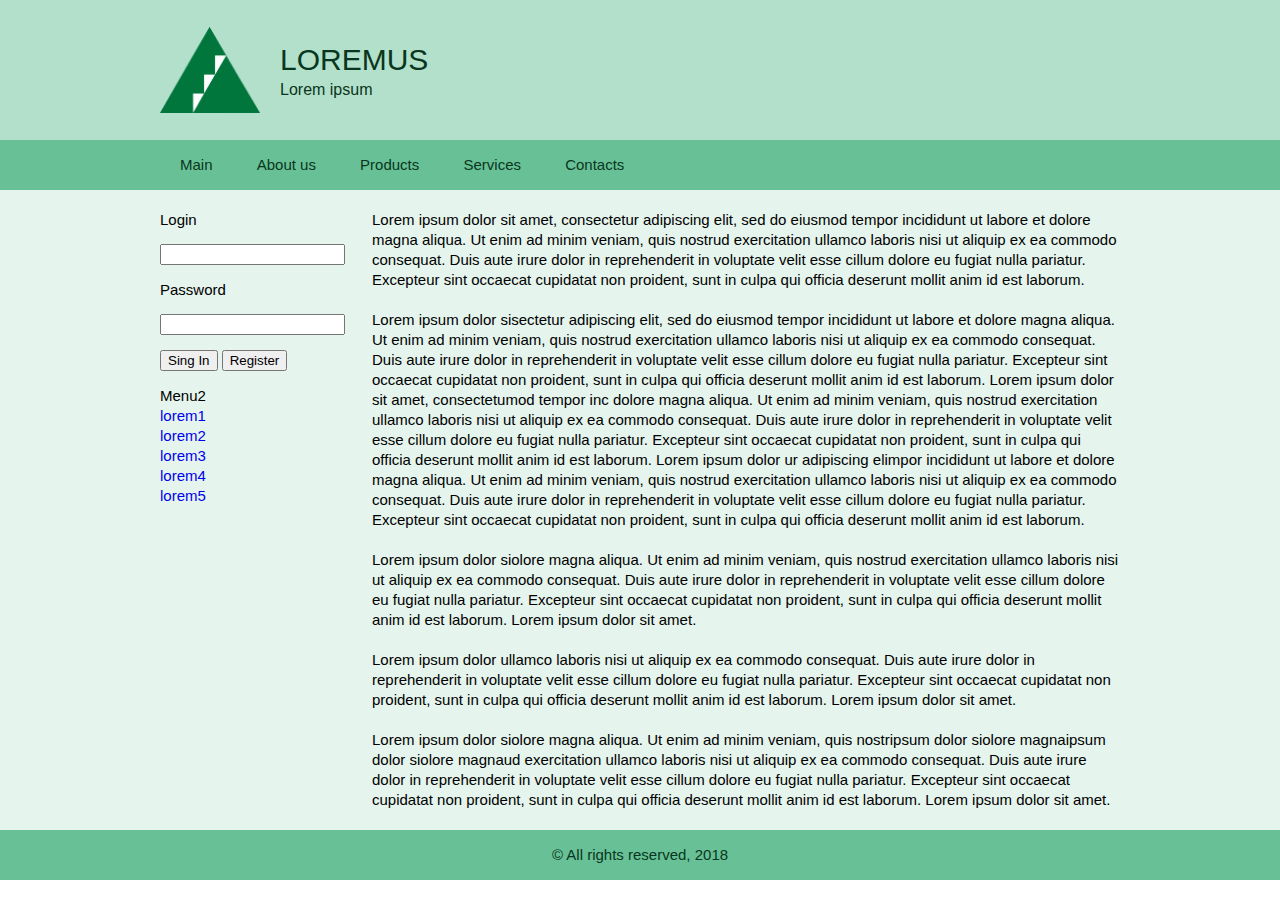
==== hw01/index.html @ 59b7d489 "2st commit" ====
<!DOCTYPE html>
<html lang="zxx">
<head>
  <meta charset="UTF-8">
  <meta name="viewport" content="width=device-width, initial-scale=1.0">
  <meta http-equiv="X-UA-Compatible" content="ie=edge">
  <link rel="stylesheet" href="css/reset.css" type="text/css" />
  <link href="css/styles.css" rel="stylesheet" type="text/css" />
  <title>task1</title>
</head>
<body>
  <div id="wraper">
    <header>
      <div class="header line">
        <div class="wrapper">
          <div class="logo"></div>
          <div class="slogan">
            <div class="title">LOREMUS</div>
            <div class="subtitle">Lorem ipsum</div>
          </div>
        </div>
      </div>
      <div class="menu line">
        <div class="wrapper">
          <nav>
            <div class="show_menu">MENU</div>
            <ul>
              <li><a href="#">Main</a></li>
              <li><a href="#">About us</a></li>
              <li><a href="#">Products</a></li>
              <li><a href="#">Services</a></li>
              <li><a href="#">Contacts</a></li>
            </ul>
          </nav>
        </div>
      </div>
    </header>
    <section>
      <h6 class="hidden">content and sidebar</h6>
      <div class="content line">
        <div class="wrapper">
          <aside class="left">
            <div class="col fl-l">
              <form action="#" method="post">
                <div class="row">
                  <p><label for="label">Login</label></p>
                  <input type="text" name="login" value="" size="20" maxlength="10" id="label" />
                </div>
                <div class="row">
                  <p><label for="password1">Password</label></p>
                  <input type="password" name="password" id="password1" />
                </div>
                <div class="row">
                  <input type="button" name="send" value="Sing In"/>
                  <input type="button" name="send1" value="Register"/>
                </div>
              </form>
            </div>
            <div class="col fl-r">
              <span class="h3">Menu2</span>
              <ul>
                <li><a href="#">lorem1</a></li>
                <li><a href="#">lorem2</a></li>
                <li><a href="#">lorem3</a></li>
                <li><a href="#">lorem4</a></li>
                <li><a href="#">lorem5</a></li>
              </ul>
            </div>
            <div class="clear"></div>
          </aside>
          <section class="right">
            <h6 class="hidden">content</h6>
            Lorem ipsum dolor sit amet, consectetur adipiscing elit, sed do eiusmod tempor incididunt ut labore et dolore magna aliqua. Ut enim ad minim veniam, quis nostrud exercitation ullamco laboris nisi ut aliquip ex ea commodo consequat. Duis aute irure dolor in reprehenderit in voluptate velit esse cillum dolore eu fugiat nulla pariatur. Excepteur sint occaecat cupidatat non proident, sunt in culpa qui officia deserunt mollit anim id est laborum.
            <br/>
            <br/>Lorem ipsum dolor sisectetur adipiscing elit, sed do eiusmod tempor incididunt ut labore et dolore magna aliqua. Ut enim ad minim veniam, quis nostrud exercitation ullamco laboris nisi ut aliquip ex ea commodo consequat. Duis aute irure dolor in reprehenderit in voluptate velit esse cillum dolore eu fugiat nulla pariatur. Excepteur sint occaecat cupidatat non proident, sunt in culpa qui officia deserunt mollit anim id est laborum.
            Lorem ipsum dolor sit amet, consectetumod tempor inc dolore magna aliqua. Ut enim ad minim veniam, quis nostrud exercitation ullamco laboris nisi ut aliquip ex ea commodo consequat. Duis aute irure dolor in reprehenderit in voluptate velit esse cillum dolore eu fugiat nulla pariatur. Excepteur sint occaecat cupidatat non proident, sunt in culpa qui officia deserunt mollit anim id est laborum.
            Lorem ipsum dolor ur adipiscing elimpor incididunt ut labore et dolore magna aliqua. Ut enim ad minim veniam, quis nostrud exercitation ullamco laboris nisi ut aliquip ex ea commodo consequat. Duis aute irure dolor in reprehenderit in voluptate velit esse cillum dolore eu fugiat nulla pariatur. Excepteur sint occaecat cupidatat non proident, sunt in culpa qui officia deserunt mollit anim id est laborum.
            <br/>
            <br/>Lorem ipsum dolor siolore magna aliqua. Ut enim ad minim veniam, quis nostrud exercitation ullamco laboris nisi ut aliquip ex ea commodo consequat. Duis aute irure dolor in reprehenderit in voluptate velit esse cillum dolore eu fugiat nulla pariatur. Excepteur sint occaecat cupidatat non proident, sunt in culpa qui officia deserunt mollit anim id est laborum.
            Lorem ipsum dolor sit amet.
            <br/>
            <br/>Lorem ipsum dolor ullamco laboris nisi ut aliquip ex ea commodo consequat. Duis aute irure dolor in reprehenderit in voluptate velit esse cillum dolore eu fugiat nulla pariatur. Excepteur sint occaecat cupidatat non proident, sunt in culpa qui officia deserunt mollit anim id est laborum.
            Lorem ipsum dolor sit amet.
            <br/>
            <br/>Lorem ipsum dolor siolore magna aliqua. Ut enim ad minim veniam, quis nostripsum dolor siolore magnaipsum dolor siolore magnaud exercitation ullamco laboris nisi ut aliquip ex ea commodo consequat. Duis aute irure dolor in reprehenderit in voluptate velit esse cillum dolore eu fugiat nulla pariatur. Excepteur sint occaecat cupidatat non proident, sunt in culpa qui officia deserunt mollit anim id est laborum.
            Lorem ipsum dolor sit amet.
          </section>
          <div class="clear"></div>
        </div>
      </div>
    </section>
    <footer>
      <div class="footer line">
        <div class="wrapper">
          <span>&copy; All rights reserved, 2018</span>
        </div>
      </div>
    </footer>
  </div>
</body>
</html>
---- hw01/css/styles.css ----
/*коментарий*/

section {display: block; }
.hidden {display: none;}

html, body {
	height: 100%;
	line-height: 20px;
	font-family: OpenSans-Regular, Arial;
	font-size: 15px;
	color: #000;}

	a{text-decoration: none; ontline: none;}
	a img {border: none; outline: none;}
	ul {list-style: none;}
	p {margin: 0 0 14px;}

	.clear {clear: both;}

	.line {width: 100%; background: #E5F4ED;}
	.wrapper {max-width: 960px; margin: 0 auto; height: 100%;
		padding: 0 20px;  overflow: hidden; position: relative;}

		.header {min-height: 140px; background: #B3E0CA;}
		.menu {height: 50px; background: #68C196;}
		.content {min-height: 450px;}
		.footer {min-height: 50px; background: #68C196;}

		header {color: #093620;}
		header .logo {
			width: 100px;
			height: 100px;
			background: url(../img/logo.png) center no-repeat;
			background-size: 100%;
			margin-top: 20px;}

			header .slogan{position: absolute; top: 40px; left: 140px;}
			header .slogan .title{font-size: 30px; padding: 10px 0;}
			header .slogan .subtitle{font-size: 16px; }

			header nav a {
				color: inherit;
			}


			header nav ul li {
				display: inline-block;
				margin: 0 20px;
				height: 50px;
				line-height: 50px;
			}

			header nav .show_menu {
				height: 50px;
				line-height: 50px;
				cursor: pointer;
				display: none;
				text-align: center;
			}


			.content aside {
				width: 20%;
				float: left;
				margin-right: 20px;

			}

			.right, .left {
				margin-top: 20px;
				margin-bottom: 20px;
			}
			.content .right {
				overflow: hidden;
			}
			form .row {
				margin-bottom: 15px;
			}
			footer  {
				color: #093620;
				line-height: 50px;
				text-align: center;
			}
			@media screen and (max-width: 1024px){
				header nav ul {text-align: center;}
				.content aside {float: none;
					max-width: 500px;
					min-width: 340px;
					margin: 0 auto;}
					.content aside .col.fl-l{float: left; margin-top: 20px; margin-bottom: 20px;}
					.content aside .col.fl-r{float: right; margin-top: 20px; margin-bottom: 20px;}
					.content .right{padding: 10px;}
					footer {text-align: center;}
				}
				@media screen and (max-width: 590px){
					header .logo{margin: 10px auto;}
					header .slogan{position: static; text-align: center;}
					header .menu{height: auto;}
				}
				@media screen and (max-width: 510px){
					.content .stars{width: 245px;}
					.content aside .col.fl-l{float: none;}
					.content aside .col.fl-r{float: none;}
					.content aside span.h3{font-size: 25px;}
					.content aside a{font-size: 20px;}
				}
			}
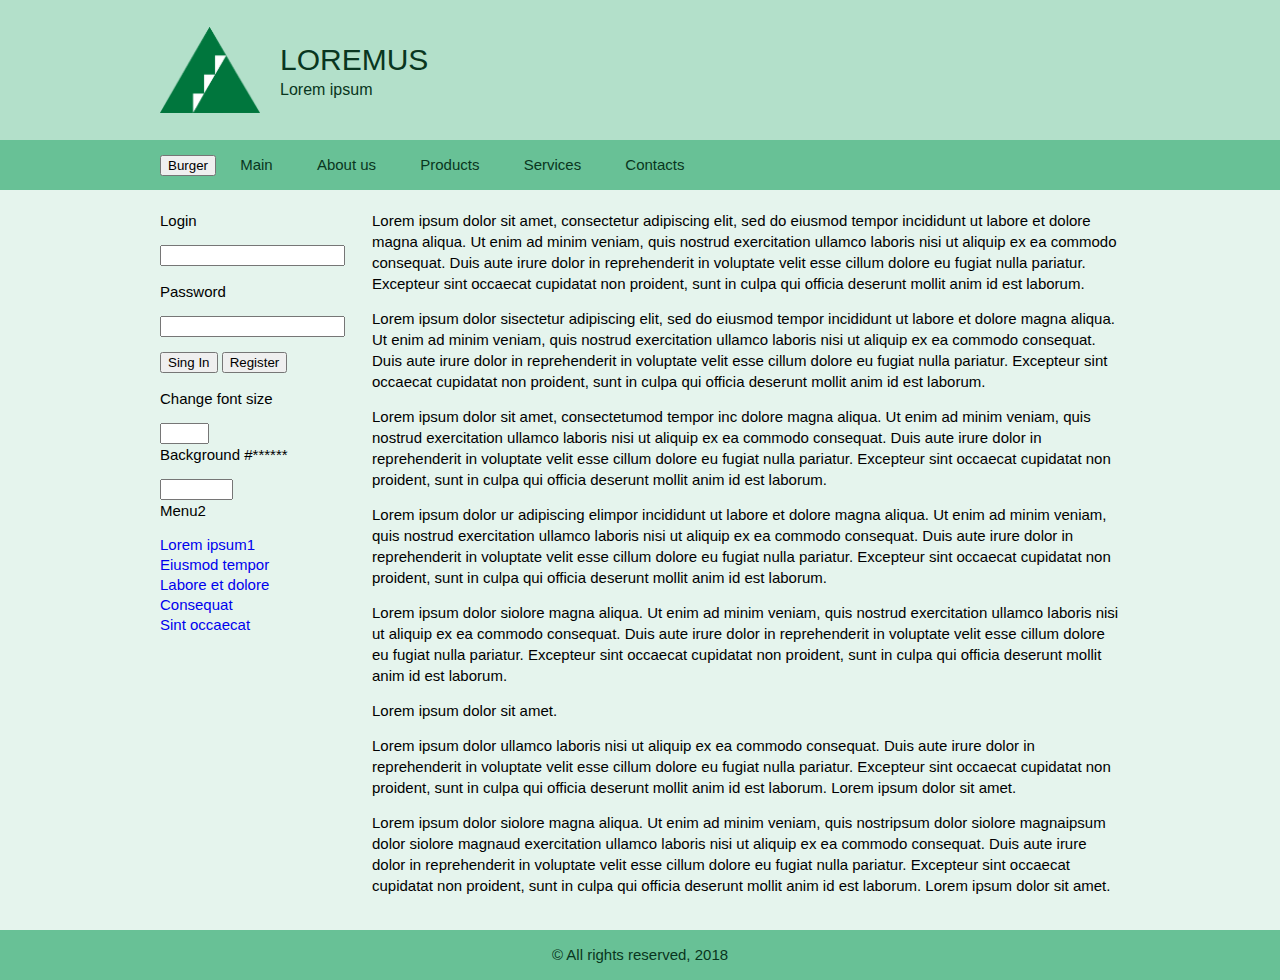
==== commit b376c628: "add new files" ====
--- a/hw01/index.html
+++ b/hw01/index.html
@@ -6,6 +6,7 @@
   <meta http-equiv="X-UA-Compatible" content="ie=edge">
   <link rel="stylesheet" href="css/reset.css" type="text/css" />
   <link href="css/styles.css" rel="stylesheet" type="text/css" />
+  <script type="text/javascript" src="libs/jquery-1.7.1.min.js"></script>
   <title>task1</title>
 </head>
 <body>
@@ -24,6 +25,7 @@
         <div class="wrapper">
           <nav>
             <div class="show_menu">MENU</div>
+			<input id="burger" type="button" name="burger" value="Burger"/>
             <ul>
               <li><a href="#">Main</a></li>
               <li><a href="#">About us</a></li>
@@ -55,35 +57,35 @@
                   <input type="button" name="send1" value="Register"/>
                 </div>
               </form>
+			  <p><label for="fontsize">Change font size</label></p>
+			  <input type="text" name="login" value="" size="3" maxlength="2" id="fontsize" />
+			  <p><label for="bg_col">Background #******</label></p>
+			  <input type="text" name="login" value="" size="6" maxlength="6" id="bg_col" />
             </div>
             <div class="col fl-r">
-              <span class="h3">Menu2</span>
+              <p class="h3">Menu2</p>
               <ul>
-                <li><a href="#">lorem1</a></li>
-                <li><a href="#">lorem2</a></li>
-                <li><a href="#">lorem3</a></li>
-                <li><a href="#">lorem4</a></li>
-                <li><a href="#">lorem5</a></li>
+                <li><a href="#">Lorem ipsum1</a></li>
+                <li><a href="#">Eiusmod tempor</a></li>
+                <li><a href="#">Labore et dolore</a></li>
+                <li><a href="#">Consequat</a></li>
+                <li><a href="#">Sint occaecat</a></li>
               </ul>
             </div>
             <div class="clear"></div>
           </aside>
           <section class="right">
             <h6 class="hidden">content</h6>
-            Lorem ipsum dolor sit amet, consectetur adipiscing elit, sed do eiusmod tempor incididunt ut labore et dolore magna aliqua. Ut enim ad minim veniam, quis nostrud exercitation ullamco laboris nisi ut aliquip ex ea commodo consequat. Duis aute irure dolor in reprehenderit in voluptate velit esse cillum dolore eu fugiat nulla pariatur. Excepteur sint occaecat cupidatat non proident, sunt in culpa qui officia deserunt mollit anim id est laborum.
-            <br/>
-            <br/>Lorem ipsum dolor sisectetur adipiscing elit, sed do eiusmod tempor incididunt ut labore et dolore magna aliqua. Ut enim ad minim veniam, quis nostrud exercitation ullamco laboris nisi ut aliquip ex ea commodo consequat. Duis aute irure dolor in reprehenderit in voluptate velit esse cillum dolore eu fugiat nulla pariatur. Excepteur sint occaecat cupidatat non proident, sunt in culpa qui officia deserunt mollit anim id est laborum.
-            Lorem ipsum dolor sit amet, consectetumod tempor inc dolore magna aliqua. Ut enim ad minim veniam, quis nostrud exercitation ullamco laboris nisi ut aliquip ex ea commodo consequat. Duis aute irure dolor in reprehenderit in voluptate velit esse cillum dolore eu fugiat nulla pariatur. Excepteur sint occaecat cupidatat non proident, sunt in culpa qui officia deserunt mollit anim id est laborum.
-            Lorem ipsum dolor ur adipiscing elimpor incididunt ut labore et dolore magna aliqua. Ut enim ad minim veniam, quis nostrud exercitation ullamco laboris nisi ut aliquip ex ea commodo consequat. Duis aute irure dolor in reprehenderit in voluptate velit esse cillum dolore eu fugiat nulla pariatur. Excepteur sint occaecat cupidatat non proident, sunt in culpa qui officia deserunt mollit anim id est laborum.
-            <br/>
-            <br/>Lorem ipsum dolor siolore magna aliqua. Ut enim ad minim veniam, quis nostrud exercitation ullamco laboris nisi ut aliquip ex ea commodo consequat. Duis aute irure dolor in reprehenderit in voluptate velit esse cillum dolore eu fugiat nulla pariatur. Excepteur sint occaecat cupidatat non proident, sunt in culpa qui officia deserunt mollit anim id est laborum.
-            Lorem ipsum dolor sit amet.
-            <br/>
-            <br/>Lorem ipsum dolor ullamco laboris nisi ut aliquip ex ea commodo consequat. Duis aute irure dolor in reprehenderit in voluptate velit esse cillum dolore eu fugiat nulla pariatur. Excepteur sint occaecat cupidatat non proident, sunt in culpa qui officia deserunt mollit anim id est laborum.
-            Lorem ipsum dolor sit amet.
-            <br/>
-            <br/>Lorem ipsum dolor siolore magna aliqua. Ut enim ad minim veniam, quis nostripsum dolor siolore magnaipsum dolor siolore magnaud exercitation ullamco laboris nisi ut aliquip ex ea commodo consequat. Duis aute irure dolor in reprehenderit in voluptate velit esse cillum dolore eu fugiat nulla pariatur. Excepteur sint occaecat cupidatat non proident, sunt in culpa qui officia deserunt mollit anim id est laborum.
-            Lorem ipsum dolor sit amet.
+            <p>Lorem ipsum dolor sit amet, consectetur adipiscing elit, sed do eiusmod tempor incididunt ut labore et dolore magna aliqua. Ut enim ad minim veniam, quis nostrud exercitation ullamco laboris nisi ut aliquip ex ea commodo consequat. Duis aute irure dolor in reprehenderit in voluptate velit esse cillum dolore eu fugiat nulla pariatur. Excepteur sint occaecat cupidatat non proident, sunt in culpa qui officia deserunt mollit anim id est laborum.</p>
+			<p>Lorem ipsum dolor sisectetur adipiscing elit, sed do eiusmod tempor incididunt ut labore et dolore magna aliqua. Ut enim ad minim veniam, quis nostrud exercitation ullamco laboris nisi ut aliquip ex ea commodo consequat. Duis aute irure dolor in reprehenderit in voluptate velit esse cillum dolore eu fugiat nulla pariatur. Excepteur sint occaecat cupidatat non proident, sunt in culpa qui officia deserunt mollit anim id est laborum.</p>
+            <p>Lorem ipsum dolor sit amet, consectetumod tempor inc dolore magna aliqua. Ut enim ad minim veniam, quis nostrud exercitation ullamco laboris nisi ut aliquip ex ea commodo consequat. Duis aute irure dolor in reprehenderit in voluptate velit esse cillum dolore eu fugiat nulla pariatur. Excepteur sint occaecat cupidatat non proident, sunt in culpa qui officia deserunt mollit anim id est laborum.</p>
+            <p>Lorem ipsum dolor ur adipiscing elimpor incididunt ut labore et dolore magna aliqua. Ut enim ad minim veniam, quis nostrud exercitation ullamco laboris nisi ut aliquip ex ea commodo consequat. Duis aute irure dolor in reprehenderit in voluptate velit esse cillum dolore eu fugiat nulla pariatur. Excepteur sint occaecat cupidatat non proident, sunt in culpa qui officia deserunt mollit anim id est laborum.</p>
+			<p>Lorem ipsum dolor siolore magna aliqua. Ut enim ad minim veniam, quis nostrud exercitation ullamco laboris nisi ut aliquip ex ea commodo consequat. Duis aute irure dolor in reprehenderit in voluptate velit esse cillum dolore eu fugiat nulla pariatur. Excepteur sint occaecat cupidatat non proident, sunt in culpa qui officia deserunt mollit anim id est laborum.
+            <p>Lorem ipsum dolor sit amet.</p>
+			<p>Lorem ipsum dolor ullamco laboris nisi ut aliquip ex ea commodo consequat. Duis aute irure dolor in reprehenderit in voluptate velit esse cillum dolore eu fugiat nulla pariatur. Excepteur sint occaecat cupidatat non proident, sunt in culpa qui officia deserunt mollit anim id est laborum.
+            Lorem ipsum dolor sit amet.</p>
+			<p>Lorem ipsum dolor siolore magna aliqua. Ut enim ad minim veniam, quis nostripsum dolor siolore magnaipsum dolor siolore magnaud exercitation ullamco laboris nisi ut aliquip ex ea commodo consequat. Duis aute irure dolor in reprehenderit in voluptate velit esse cillum dolore eu fugiat nulla pariatur. Excepteur sint occaecat cupidatat non proident, sunt in culpa qui officia deserunt mollit anim id est laborum.
+            Lorem ipsum dolor sit amet.</p>
           </section>
           <div class="clear"></div>
         </div>
@@ -97,5 +99,6 @@
       </div>
     </footer>
   </div>
+  <script type="text/javascript" src="js/common.js"></script>
 </body>
 </html>
--- a/hw01/css/styles.css
+++ b/hw01/css/styles.css
@@ -3,6 +3,7 @@
 
 section {display: block; }
 .hidden {display: none;}
+p{line-height: 1.4;}
 
 html, body {
 	height: 100%;
@@ -19,7 +20,7 @@
 	.clear {clear: both;}
 
 	.line {width: 100%; background: #E5F4ED;}
-	.wrapper {max-width: 960px; margin: 0 auto; height: 100%;
+	.wrapper {max-width: 960px; margin: 0 auto; height: 100%; position: relative;
 		padding: 0 20px;  overflow: hidden; position: relative;}
 
 		.header {min-height: 140px; background: #B3E0CA;}
@@ -64,13 +65,17 @@
 				width: 20%;
 				float: left;
 				margin-right: 20px;
-
+			}
+			.aside-hide {
+				position: absolute;
+				left: -9999px;
 			}
 
 			.right, .left {
 				margin-top: 20px;
 				margin-bottom: 20px;
 			}
+			
 			.content .right {
 				overflow: hidden;
 			}
@@ -82,6 +87,14 @@
 				line-height: 50px;
 				text-align: center;
 			}
+			
+			
+#burger, .wrapper ul {
+	display: inline-block;
+}
+
+			
+			
 			@media screen and (max-width: 1024px){
 				header nav ul {text-align: center;}
 				.content aside {float: none;
@@ -102,7 +115,7 @@
 					.content .stars{width: 245px;}
 					.content aside .col.fl-l{float: none;}
 					.content aside .col.fl-r{float: none;}
-					.content aside span.h3{font-size: 25px;}
+					.content aside p.h3{font-size: 25px;}
 					.content aside a{font-size: 20px;}
 				}
 			}
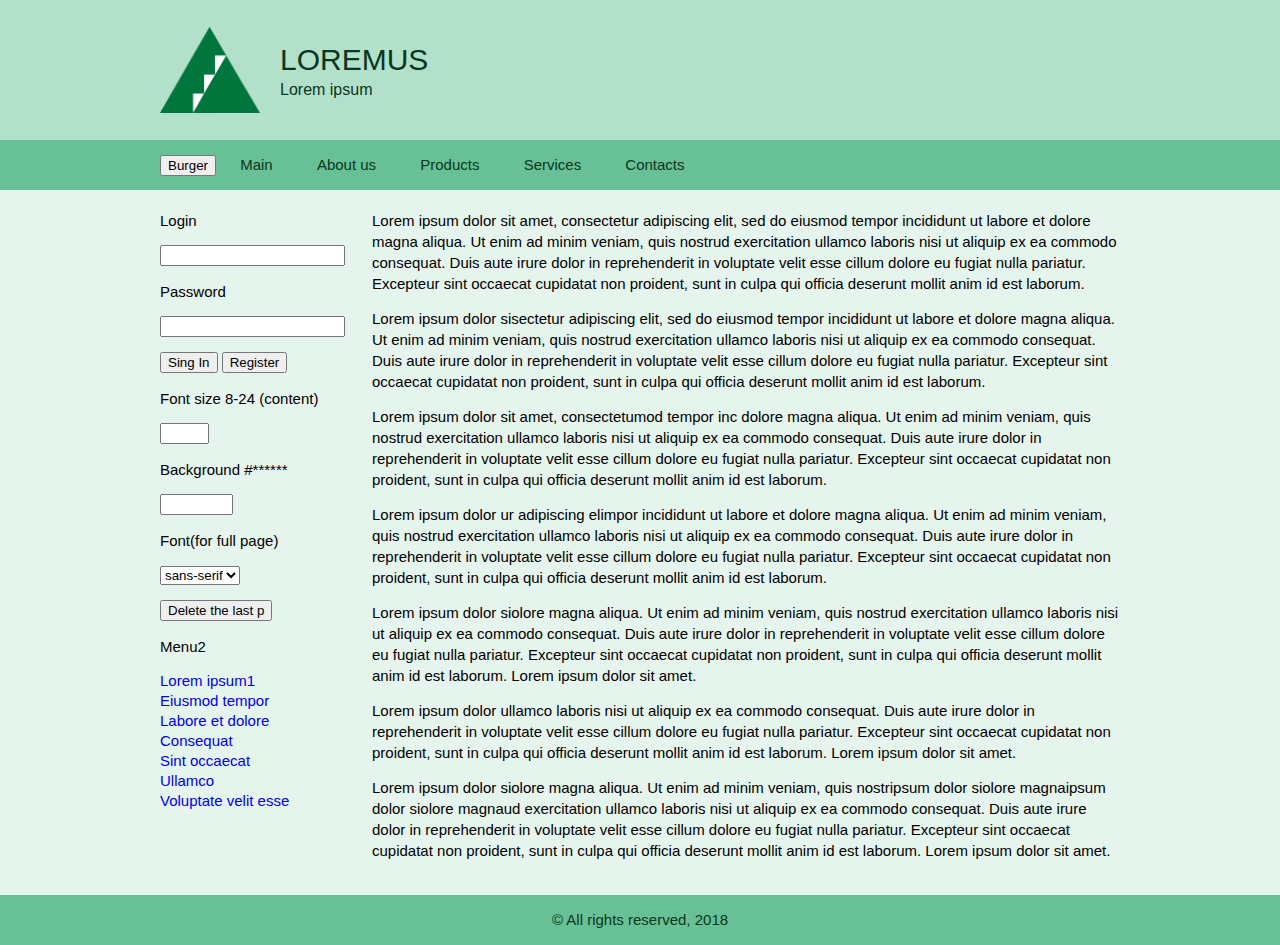
==== commit 3c197b33: "week 2-3 homework, ready" ====
--- a/hw01/index.html
+++ b/hw01/index.html
@@ -37,7 +37,7 @@
         </div>
       </div>
     </header>
-    <section>
+    <section class="middle-content">
       <h6 class="hidden">content and sidebar</h6>
       <div class="content line">
         <div class="wrapper">
@@ -57,10 +57,26 @@
                   <input type="button" name="send1" value="Register"/>
                 </div>
               </form>
-			  <p><label for="fontsize">Change font size</label></p>
-			  <input type="text" name="login" value="" size="3" maxlength="2" id="fontsize" />
-			  <p><label for="bg_col">Background #******</label></p>
-			  <input type="text" name="login" value="" size="6" maxlength="6" id="bg_col" />
+              <div class="row">
+        			  <p><label for="fontsize">Font size 8-24 (content)</label></p>
+        			  <input type="text" name="login" value="" size="3" maxlength="2" id="fontsize" />
+              </div>
+              <div class="row">
+        			  <p><label for="bg_col">Background #******</label></p>
+        			  <input type="text" name="login" value="" size="6" maxlength="6" id="bg_col" />
+              </div>
+              <div class="row">
+        				<p><label for="font_family">Font(for full page)</label></p>
+        				<select name="font" size="1" id="font_family">
+        					<option value="1">sans-serif</option>
+        					<option value="2">serif</option>
+        					<option value="3">ubuntu</option>
+        					<option value="4">days</option>
+        				</select>
+        			</div>
+              <div class="row">
+                <input id="delete_p" type="button" name="delete_p" value="Delete the last p"/>
+              </div>
             </div>
             <div class="col fl-r">
               <p class="h3">Menu2</p>
@@ -70,6 +86,8 @@
                 <li><a href="#">Labore et dolore</a></li>
                 <li><a href="#">Consequat</a></li>
                 <li><a href="#">Sint occaecat</a></li>
+                <li><a href="#">Ullamco</a></li>
+                <li><a href="#">Voluptate velit esse</a></li>
               </ul>
             </div>
             <div class="clear"></div>
@@ -77,16 +95,19 @@
           <section class="right">
             <h6 class="hidden">content</h6>
             <p>Lorem ipsum dolor sit amet, consectetur adipiscing elit, sed do eiusmod tempor incididunt ut labore et dolore magna aliqua. Ut enim ad minim veniam, quis nostrud exercitation ullamco laboris nisi ut aliquip ex ea commodo consequat. Duis aute irure dolor in reprehenderit in voluptate velit esse cillum dolore eu fugiat nulla pariatur. Excepteur sint occaecat cupidatat non proident, sunt in culpa qui officia deserunt mollit anim id est laborum.</p>
-			<p>Lorem ipsum dolor sisectetur adipiscing elit, sed do eiusmod tempor incididunt ut labore et dolore magna aliqua. Ut enim ad minim veniam, quis nostrud exercitation ullamco laboris nisi ut aliquip ex ea commodo consequat. Duis aute irure dolor in reprehenderit in voluptate velit esse cillum dolore eu fugiat nulla pariatur. Excepteur sint occaecat cupidatat non proident, sunt in culpa qui officia deserunt mollit anim id est laborum.</p>
+            <p>Lorem ipsum dolor sisectetur adipiscing elit, sed do eiusmod tempor incididunt ut labore et dolore magna aliqua. Ut enim ad minim veniam, quis nostrud exercitation ullamco laboris nisi ut aliquip ex ea commodo consequat. Duis aute irure dolor in reprehenderit in voluptate velit esse cillum dolore eu fugiat nulla pariatur. Excepteur sint occaecat cupidatat non proident, sunt in culpa qui officia deserunt mollit anim id est laborum.</p>
             <p>Lorem ipsum dolor sit amet, consectetumod tempor inc dolore magna aliqua. Ut enim ad minim veniam, quis nostrud exercitation ullamco laboris nisi ut aliquip ex ea commodo consequat. Duis aute irure dolor in reprehenderit in voluptate velit esse cillum dolore eu fugiat nulla pariatur. Excepteur sint occaecat cupidatat non proident, sunt in culpa qui officia deserunt mollit anim id est laborum.</p>
             <p>Lorem ipsum dolor ur adipiscing elimpor incididunt ut labore et dolore magna aliqua. Ut enim ad minim veniam, quis nostrud exercitation ullamco laboris nisi ut aliquip ex ea commodo consequat. Duis aute irure dolor in reprehenderit in voluptate velit esse cillum dolore eu fugiat nulla pariatur. Excepteur sint occaecat cupidatat non proident, sunt in culpa qui officia deserunt mollit anim id est laborum.</p>
-			<p>Lorem ipsum dolor siolore magna aliqua. Ut enim ad minim veniam, quis nostrud exercitation ullamco laboris nisi ut aliquip ex ea commodo consequat. Duis aute irure dolor in reprehenderit in voluptate velit esse cillum dolore eu fugiat nulla pariatur. Excepteur sint occaecat cupidatat non proident, sunt in culpa qui officia deserunt mollit anim id est laborum.
-            <p>Lorem ipsum dolor sit amet.</p>
-			<p>Lorem ipsum dolor ullamco laboris nisi ut aliquip ex ea commodo consequat. Duis aute irure dolor in reprehenderit in voluptate velit esse cillum dolore eu fugiat nulla pariatur. Excepteur sint occaecat cupidatat non proident, sunt in culpa qui officia deserunt mollit anim id est laborum.
-            Lorem ipsum dolor sit amet.</p>
-			<p>Lorem ipsum dolor siolore magna aliqua. Ut enim ad minim veniam, quis nostripsum dolor siolore magnaipsum dolor siolore magnaud exercitation ullamco laboris nisi ut aliquip ex ea commodo consequat. Duis aute irure dolor in reprehenderit in voluptate velit esse cillum dolore eu fugiat nulla pariatur. Excepteur sint occaecat cupidatat non proident, sunt in culpa qui officia deserunt mollit anim id est laborum.
-            Lorem ipsum dolor sit amet.</p>
-          </section>
+            <p>Lorem ipsum dolor siolore magna aliqua. Ut enim ad minim veniam, quis nostrud exercitation ullamco laboris nisi ut aliquip ex ea commodo consequat. Duis aute irure dolor in reprehenderit in voluptate velit esse cillum dolore eu fugiat nulla pariatur. Excepteur sint occaecat cupidatat non proident, sunt in culpa qui officia deserunt mollit anim id est laborum.
+              Lorem ipsum dolor sit amet.
+            </p>
+            <p>Lorem ipsum dolor ullamco laboris nisi ut aliquip ex ea commodo consequat. Duis aute irure dolor in reprehenderit in voluptate velit esse cillum dolore eu fugiat nulla pariatur. Excepteur sint occaecat cupidatat non proident, sunt in culpa qui officia deserunt mollit anim id est laborum.
+              Lorem ipsum dolor sit amet.
+            </p>
+            <p>Lorem ipsum dolor siolore magna aliqua. Ut enim ad minim veniam, quis nostripsum dolor siolore magnaipsum dolor siolore magnaud exercitation ullamco laboris nisi ut aliquip ex ea commodo consequat. Duis aute irure dolor in reprehenderit in voluptate velit esse cillum dolore eu fugiat nulla pariatur. Excepteur sint occaecat cupidatat non proident, sunt in culpa qui officia deserunt mollit anim id est laborum.
+              Lorem ipsum dolor sit amet.
+            </p>
+            </section>
           <div class="clear"></div>
         </div>
       </div>
--- a/hw01/css/styles.css
+++ b/hw01/css/styles.css
@@ -1,34 +1,89 @@
 
 /*коментарий*/
+@font-face {
+font-family: "Days";
+  src: url("../fonts/Days.eot");
+  src: local('O'),
+  url("../fonts/Days.eot?#iefix") format("embedded-opentype"),
+  url("../fonts/Days.woff") format("woff"),
+  url("../fonts/Days.ttf") format("truetype"),
+  url("../fonts/Days.svg#PT Serif") format("svg");
+  font-weight: normal;
+  font-style: normal;
+}
+
+@font-face {
+font-family: "Ubuntu";
+  src: url("../fonts/Ubuntu-R.eot");
+  src: local('O'),
+  url("../fonts/Ubuntu-R.eot?#iefix") format("embedded-opentype"),
+  url("../fonts/Ubuntu-R.woff") format("woff"),
+  url("../fonts/Ubuntu-R.ttf") format("truetype"),
+  url("../fonts/Ubuntu-R.svg#PT Serif") format("svg");
+  font-weight: normal;
+  font-style: normal;
+}
+
+
+
+
+
+
+
+
 
 section {display: block; }
 .hidden {display: none;}
 p{line-height: 1.4;}
+/* input {margin-bottom: 14px;} */
 
 html, body {
 	height: 100%;
 	line-height: 20px;
-	font-family: OpenSans-Regular, Arial;
+	font-family: sans-serif, Arial;
+	font-weight: normal;
+  font-style: normal;
 	font-size: 15px;
-	color: #000;}
+	color: #000;
+	box-sizing: border-box;
+}
 
 	a{text-decoration: none; ontline: none;}
 	a img {border: none; outline: none;}
 	ul {list-style: none;}
 	p {margin: 0 0 14px;}
 
+	#wraper {
+		min-height: 100%;
+		position: relative;
+		/* padding-bottom: 50px; */
+		background: #E5F4ED;
+	}
+	.middle-content {
+		padding-bottom: 50px;
+	}
+
+	footer {
+		position: absolute;
+		width: 100%;
+		bottom: 0px;
+	}
+
 	.clear {clear: both;}
 
-	.line {width: 100%; background: #E5F4ED;}
+	.line {width: 100%;}
 	.wrapper {max-width: 960px; margin: 0 auto; height: 100%; position: relative;
 		padding: 0 20px;  overflow: hidden; position: relative;}
 
-		.header {min-height: 140px; background: #B3E0CA;}
+		.header {min-height: 140px;}
 		.menu {height: 50px; background: #68C196;}
-		.content {min-height: 450px;}
-		.footer {min-height: 50px; background: #68C196;}
+		.content {min-height: 250px;}
+		.footer {min-height: 50px;}
 
-		header {color: #093620;}
+		header {
+			color: #093620;
+			background: #B3E0CA;
+		}
 		header .logo {
 			width: 100px;
 			height: 100px;
@@ -75,26 +130,27 @@
 				margin-top: 20px;
 				margin-bottom: 20px;
 			}
-			
+
 			.content .right {
 				overflow: hidden;
 			}
-			form .row {
+			.row {
 				margin-bottom: 15px;
 			}
 			footer  {
+				background: #68C196;
 				color: #093620;
 				line-height: 50px;
 				text-align: center;
 			}
-			
-			
+
+
 #burger, .wrapper ul {
 	display: inline-block;
 }
 
-			
-			
+
+
 			@media screen and (max-width: 1024px){
 				header nav ul {text-align: center;}
 				.content aside {float: none;
@@ -106,6 +162,16 @@
 					.content .right{padding: 10px;}
 					footer {text-align: center;}
 				}
+						/* optional! (becauce of input "Burger" in menu)*/
+						@media screen and (max-width: 610px){
+							header .menu{height: auto;}
+							#burger {
+								margin: 0 auto;
+						    display: block;
+						    margin-top: 10px;
+							}
+						}
+	
 				@media screen and (max-width: 590px){
 					header .logo{margin: 10px auto;}
 					header .slogan{position: static; text-align: center;}
